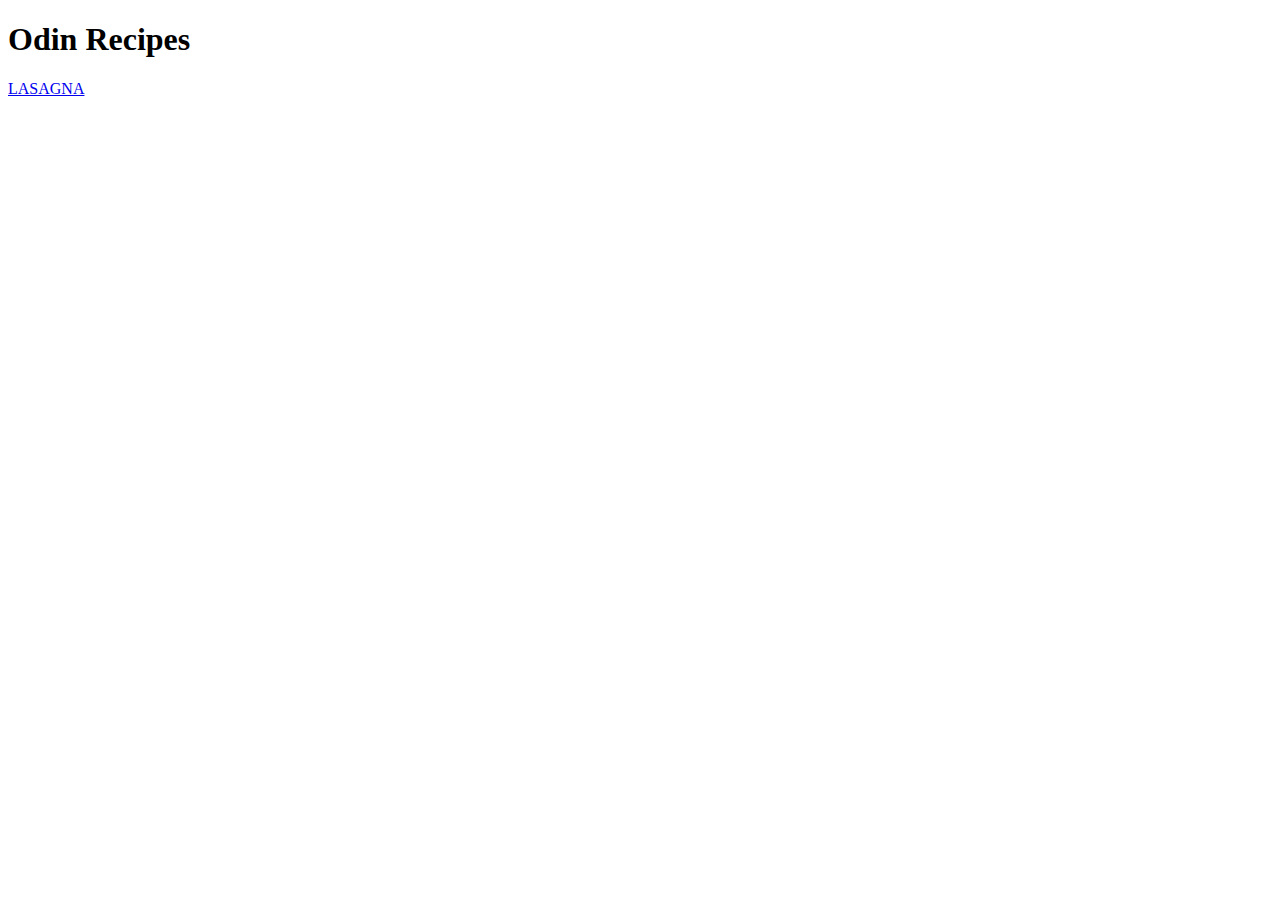
==== index.html @ 9bb522df "Added new html file lasagna in new directory recipes." ====
<!DOCTYPE html>
<html lang="en">
<head>
    <meta charset="UTF-8">
    <meta name="viewport" content="width=device-width, initial-scale=1.0">
    <title>Document</title>
</head>
<body>
    <h1>Odin Recipes</h1>
    <a href="recipes/lasagna.html">LASAGNA</a>
</body>
</html>
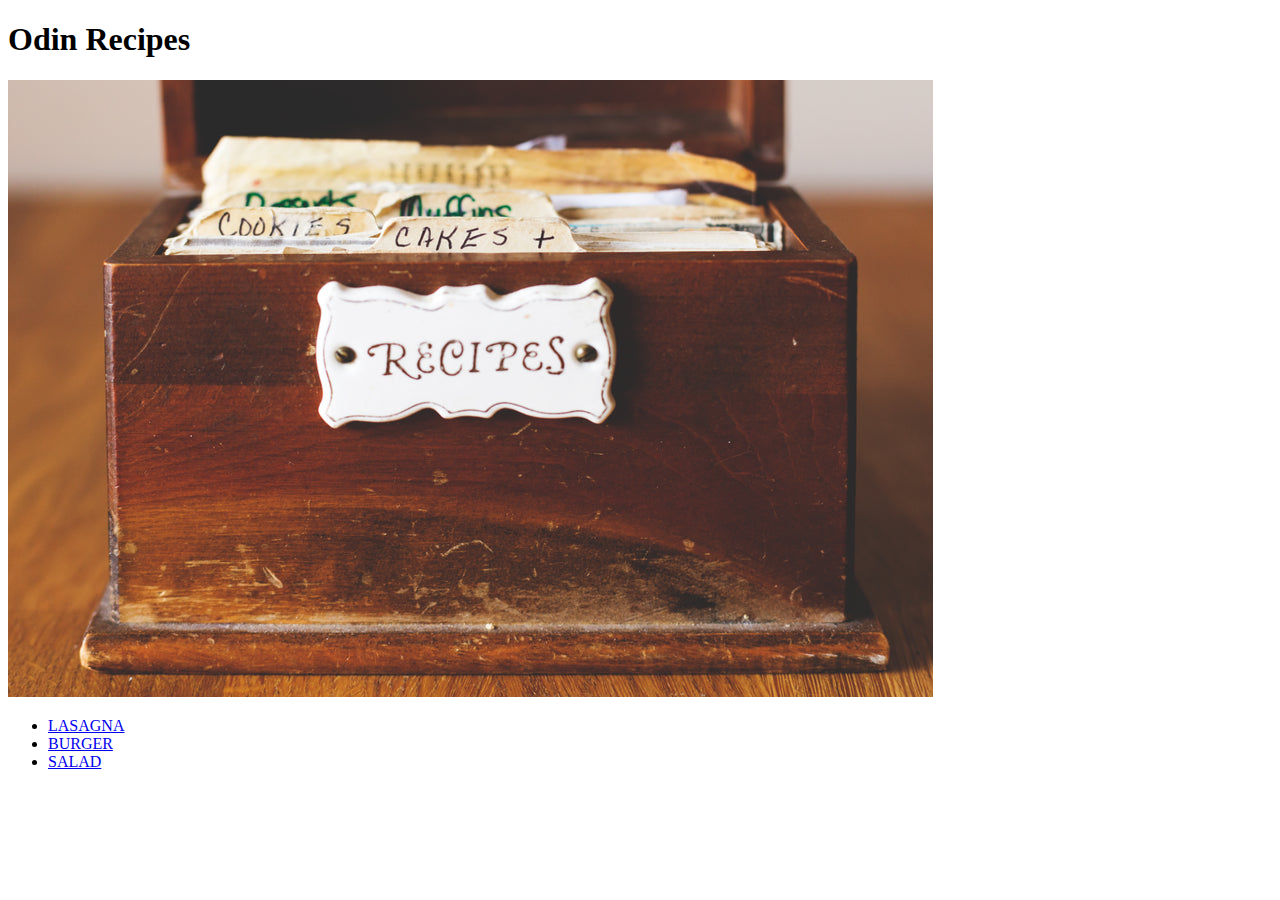
==== commit 811c6f21: "added href to burger and salad" ====
--- a/index.html
+++ b/index.html
@@ -7,6 +7,11 @@
 </head>
 <body>
     <h1>Odin Recipes</h1>
-    <a href="recipes/lasagna.html">LASAGNA</a>
+    <img src="img/recipebook.jpg" alt="old style recipe box">
+    <ul>
+        <li><a href="recipes/lasagna.html">LASAGNA</a></li>
+        <li><a href="recipes/burger.html">BURGER</a></li>
+        <li><a href="recipes/salad.html">SALAD</a></li>        
+    </ul>
 </body>
 </html>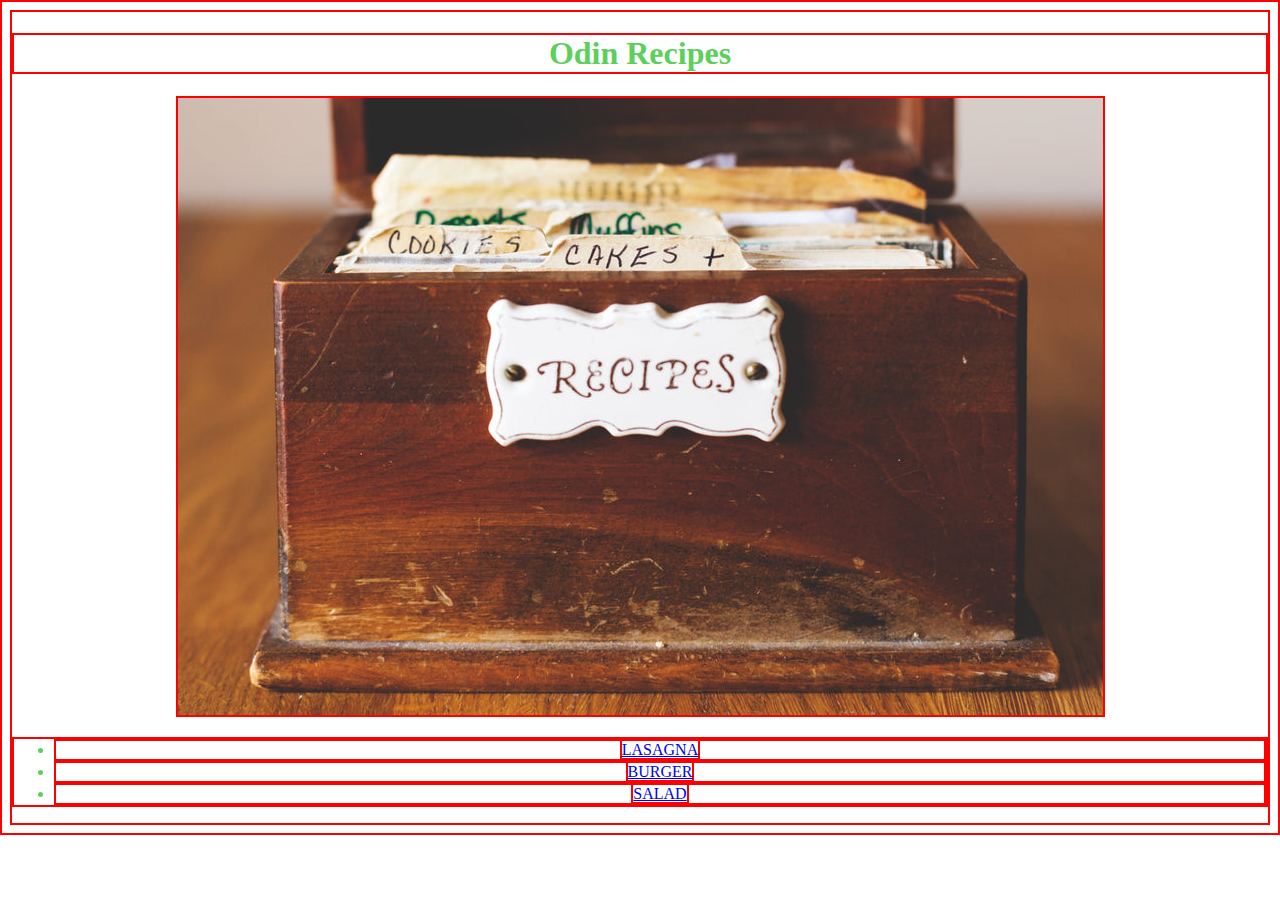
==== commit d4f39951: "Readding hole project "odin-recipes" from ubuntu" ====
--- a/index.html
+++ b/index.html
@@ -3,8 +3,12 @@
 <head>
     <meta charset="UTF-8">
     <meta name="viewport" content="width=device-width, initial-scale=1.0">
-    <title>Document</title>
-</head>
+    <title>OdinRecipes</title>
+
+    <link rel="stylesheet" href="css/style.css">
+
+    </head>
+
 <body>
     <h1>Odin Recipes</h1>
     <img src="img/recipebook.jpg" alt="old style recipe box">
@@ -13,5 +17,6 @@
         <li><a href="recipes/burger.html">BURGER</a></li>
         <li><a href="recipes/salad.html">SALAD</a></li>        
     </ul>
+    
 </body>
 </html>--- a/css/style.css
+++ b/css/style.css
@@ -0,0 +1,8 @@
+body{
+    text-align: center;
+    color: #5bd05b;
+}
+
+* {
+    border: 2px solid red;
+}
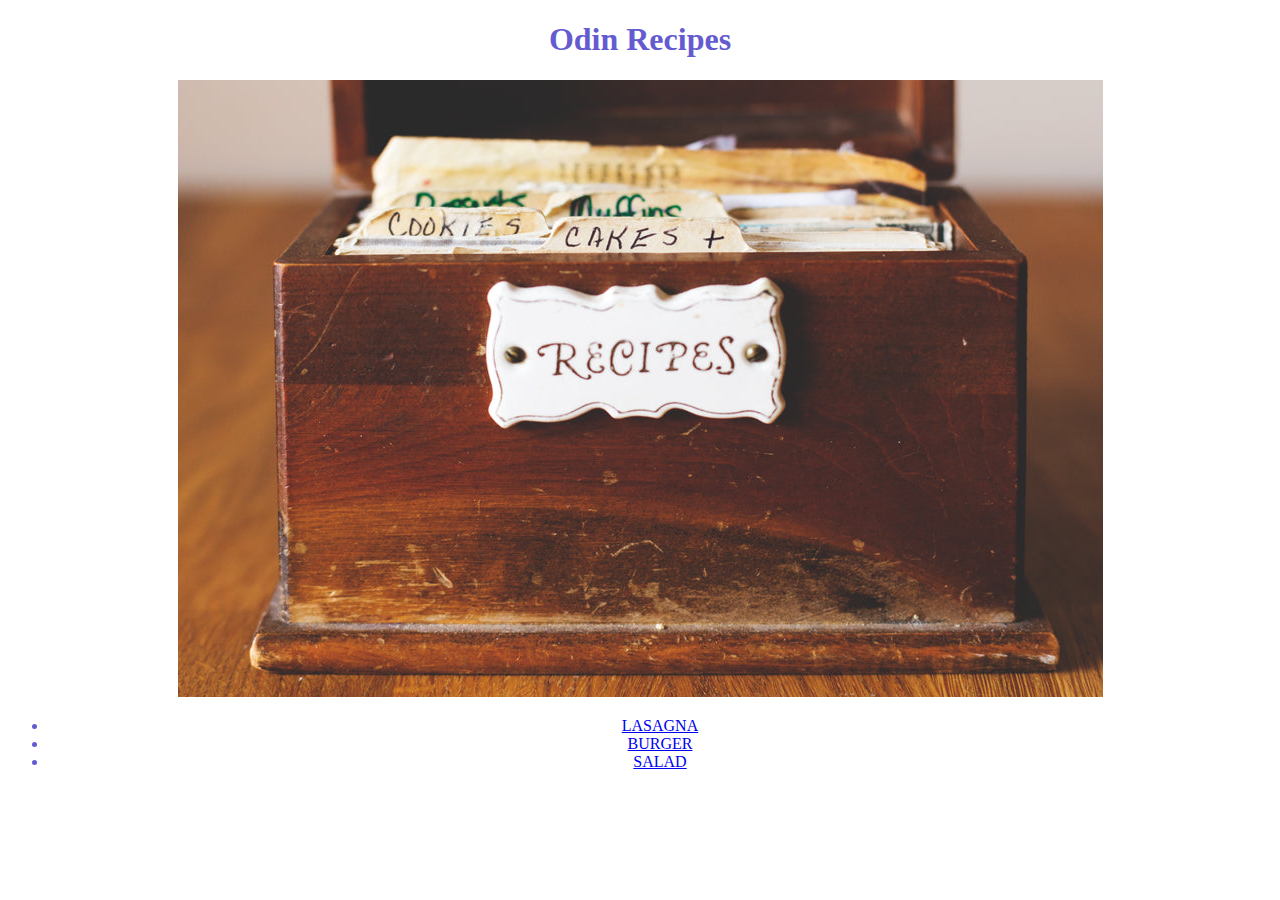
==== commit 05436969: "Add file cake.html & make some basic changes" ====
--- a/index.html
+++ b/index.html
@@ -1,22 +1,20 @@
 <!DOCTYPE html>
 <html lang="en">
-<head>
-    <meta charset="UTF-8">
-    <meta name="viewport" content="width=device-width, initial-scale=1.0">
+  <head>
+    <meta charset="UTF-8" />
+    <meta name="viewport" content="width=device-width, initial-scale=1.0" />
     <title>OdinRecipes</title>
 
-    <link rel="stylesheet" href="css/style.css">
+    <link rel="stylesheet" href="css/style.css" />
+  </head>
 
-    </head>
-
-<body>
+  <body>
     <h1>Odin Recipes</h1>
-    <img src="img/recipebook.jpg" alt="old style recipe box">
+    <img src="img/recipebook.jpg" alt="old style recipe box" />
     <ul>
-        <li><a href="recipes/lasagna.html">LASAGNA</a></li>
-        <li><a href="recipes/burger.html">BURGER</a></li>
-        <li><a href="recipes/salad.html">SALAD</a></li>        
+      <li><a href="recipes/lasagna.html">LASAGNA</a></li>
+      <li><a href="recipes/burger.html">BURGER</a></li>
+      <li><a href="recipes/salad.html">SALAD</a></li>
     </ul>
-    
-</body>
-</html>+  </body>
+</html>
--- a/css/style.css
+++ b/css/style.css
@@ -1,8 +1,4 @@
-body{
-    text-align: center;
-    color: #5bd05b;
+body {
+  text-align: center;
+  color: #655bd0;
 }
-
-* {
-    border: 2px solid red;
-}
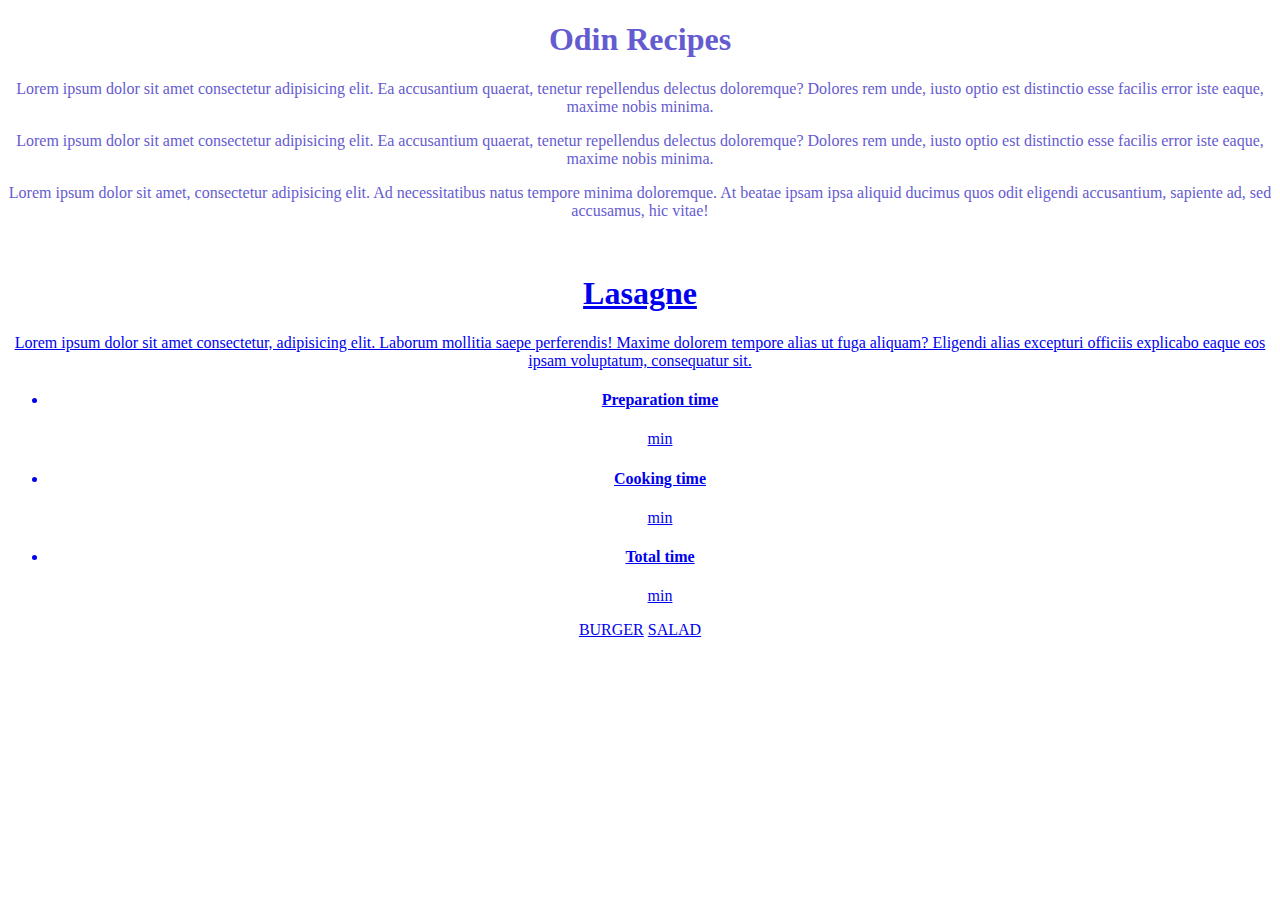
==== commit cede4df4: "Modified "Lasagne" link. Added aditional info, but still not finished to the end." ====
--- a/index.html
+++ b/index.html
@@ -10,11 +10,66 @@
 
   <body>
     <h1>Odin Recipes</h1>
-    <img src="img/recipebook.jpg" alt="old style recipe box" />
-    <ul>
-      <li><a href="recipes/lasagna.html">LASAGNA</a></li>
-      <li><a href="recipes/burger.html">BURGER</a></li>
-      <li><a href="recipes/salad.html">SALAD</a></li>
-    </ul>
+    <div class="About">
+      <p>
+        Lorem ipsum dolor sit amet consectetur adipisicing elit. Ea accusantium
+        quaerat, tenetur repellendus delectus doloremque? Dolores rem unde,
+        iusto optio est distinctio esse facilis error iste eaque, maxime nobis
+        minima.
+      </p>
+      <p>
+        Lorem ipsum dolor sit amet consectetur adipisicing elit. Ea accusantium
+        quaerat, tenetur repellendus delectus doloremque? Dolores rem unde,
+        iusto optio est distinctio esse facilis error iste eaque, maxime nobis
+        minima.
+      </p>
+      <p>
+        Lorem ipsum dolor sit amet, consectetur adipisicing elit. Ad
+        necessitatibus natus tempore minima doloremque. At beatae ipsam ipsa
+        aliquid ducimus quos odit eligendi accusantium, sapiente ad, sed
+        accusamus, hic vitae!
+      </p>
+    </div>
+    <!-- <img src="img/recipebook.jpg" alt="none" /> -->
+
+    <a
+      href="recipes/lasagna.html"
+      class="recepi-link"
+      title="Lasagne recepi from Italy"
+    >
+      <div class="card">
+        <div class="recepi-card">
+          <img src="" alt="" />
+          <div class="recepi-content">
+            <h1>Lasagne</h1>
+            <p>
+              Lorem ipsum dolor sit amet consectetur, adipisicing elit. Laborum
+              mollitia saepe perferendis! Maxime dolorem tempore alias ut fuga
+              aliquam? Eligendi alias excepturi officiis explicabo eaque eos
+              ipsam voluptatum, consequatur sit.
+            </p>
+            <section class="time">
+              <ul>
+                <li>
+                  <h4>Preparation time</h4>
+                  <p>min</p>
+                </li>
+                <li>
+                  <h4>Cooking time</h4>
+                  <p>min</p>
+                </li>
+                <li>
+                  <h4>Total time</h4>
+                  <p>min</p>
+                </li>
+              </ul>
+            </section>
+          </div>
+        </div>
+      </div>
+    </a>
+
+    <a href="recipes/burger.html">BURGER</a>
+    <a href="recipes/salad.html">SALAD</a>
   </body>
 </html>
